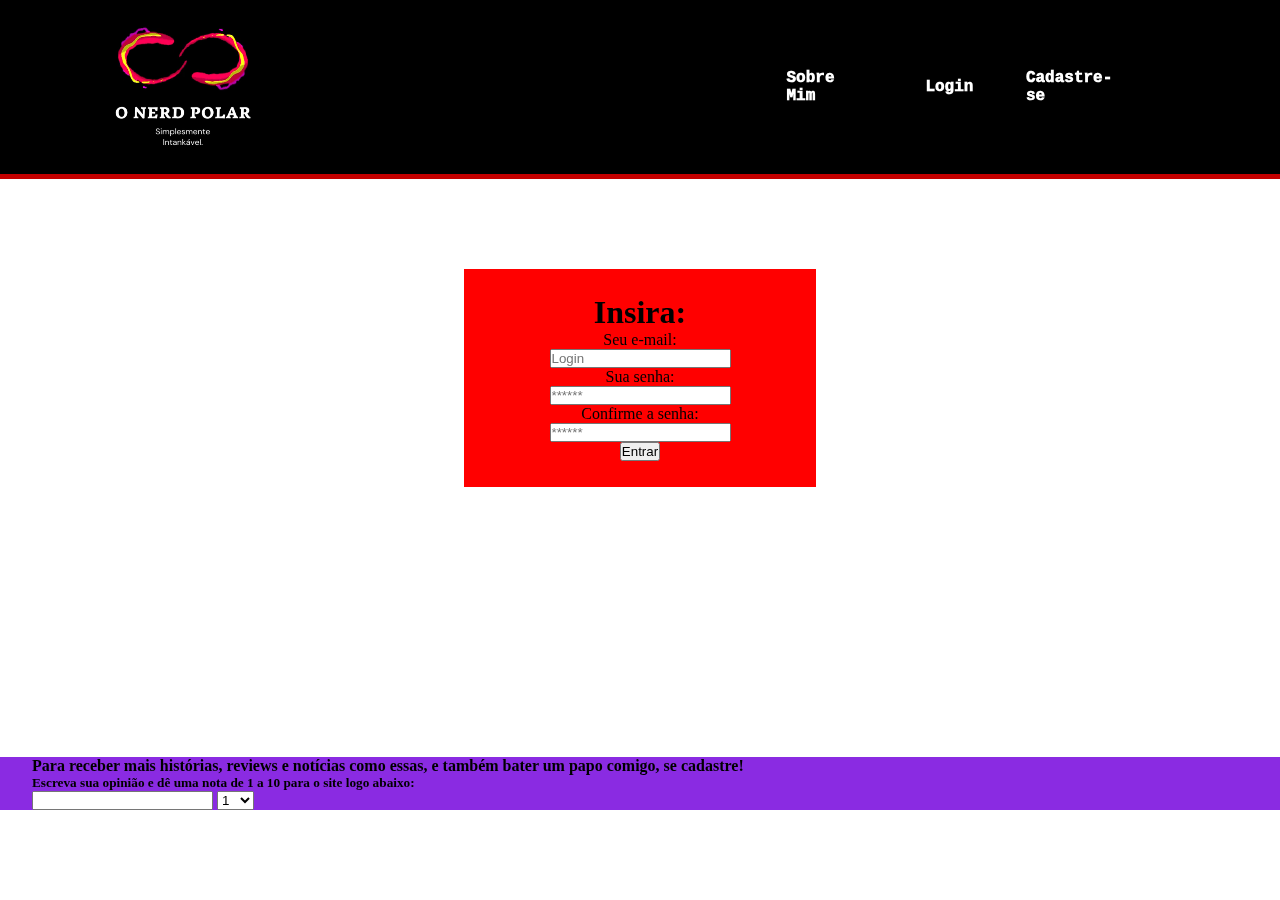
==== cadastro_indiv.html @ e9115575 "Criando Cadastro" ====
<!DOCTYPE html>
<html lang="en">
  <head>
    <meta charset="UTF-8" />
    <meta http-equiv="X-UA-Compatible" content="IE=edge" />
    <meta name="viewport" content="width=device-width, initial-scale=1.0" />
    <link rel="stylesheet" href="estilo_individual.css" />

    <title>O Nerd Polar</title>
  </head>
  <body>

    <div class="header">
        <div class="container">
          <a href="home_indiv.html"><video autoplay muted loop poster src="IMG & VID\O NERd polar.mp4" 
            class="bg_video_logo" type="video/mp4"></video></a>
  
          <ul class="navbar">
            <li class="btn_header">
              <a href="sobre_mim_indiv.html">Sobre Mim</a>
            </li>
  
            <li class="btn_header"><a href="login_indiv.html">Login</a></li>
  
            <li class="btn_header">
              <a href="cadastro_indiv.html">Cadastre-se</a>
            </li>
          </ul>
        </div>
    </div>

    <div class="banner">
        <div class="container">
            <div class="container_card">
                <div class="card_login">

                    <h1>Insira:</h1>
                    <span class="tipo_campo">Seu e-mail:</span>
                    <input id="email_input" type="text" placeholder="Login">

                    <span class="tipo_campo">Sua senha:</span>
                    <input id="senha_input" type="password" placeholder="******">

                    <span class="tipo_campo">Confirme a senha:</span>
                    <input id="senha_input_confirm" type="password" placeholder="******">

                    <button class="btn" onclick="entrar()">Entrar</button>

                </div>
            </div>
        </div>
    </div>

    <div class="footer">
        <div class="container">
  
          <h4>
            Para receber mais histórias, reviews e notícias como essas, e também
            bater um papo comigo, se cadastre!
          </h4>
  
          <h5>
            Escreva sua opinião e dê uma nota de 1 a 10 para o site logo abaixo:
          </h5>
  
          <input type="text" />
  
          <select id="select_nota">
            <option value="1">1</option>
            <option value="2">2</option>
            <option value="3">3</option>
            <option value="4">4</option>
            <option value="5">5</option>
            <option value="6">6</option>
            <option value="7">7</option>
            <option value="8">8</option>
            <option value="9">9</option>
            <option value="0">10</option>
          </select>
        </div>
      </div>
    </div>
  </body>
</html>
---- estilo_individual.css ----
/* Css do Header */
*{
  padding:0;
  margin: 0;
}
.header {
  display: flex;
  background-color: black;
  color: white;
  border-bottom: 5px solid #c40000;
  height: 30%;
  width: 100%
}

.header .container {
  display: flex;
  justify-content: space-between;
  width: 85%;
  margin: auto;
} 

.header a {
  display: flex;
  text-decoration: none;
  color: white;
  font-family:'Courier New', Courier, monospace;
  font-weight: 1000;
  height: 10%;
  width: 10%;
}

.navbar {
  display: flex;
  padding: 0;
  align-items: center;
  list-style: none;
  width: 450px;
  justify-content: space-evenly;
  font-weight: 1000;
}

a .bg_video_logo {
  display: flex;
  width: 160%;
  height: 160%;
}

/* CSS do Banner */

body {
  margin: 0;
  background-color: rgb(255, 255, 255);
}

.banner {
  display: flex;
  height: 100%;
}

.banner .container {
  color: black;
  width: 100vw;
  height: 50vh;
  margin: auto;
}

.banner a {
  text-decoration: none;
}


.sobremim_banner .container {
  width: 90vw;
  height: 50vh;
}

/* CSS do Card Sobre Mim */



/* CSS do Card Batman */



/* CSS do Card do Login */

.container_card {
  display: flex;
  align-items: center;
  justify-content: center;
}

.container_card .card_login {
  display: flex;
  margin-top: 7%;
  align-items: center;
  justify-content: center;
  padding: 2%;
  flex-direction: column;
  background-color: red;
  width: 300px;
  height: fit-content;
  align-items: center;
  ;
}

/* CSS do Footer */

.footer {
  display: flex;
  background-color: blueviolet;
  padding: 0;
  margin-top: 10%;
  align-self: baseline;
}

.footer .container {
  width: 95%;
  margin: auto;
}
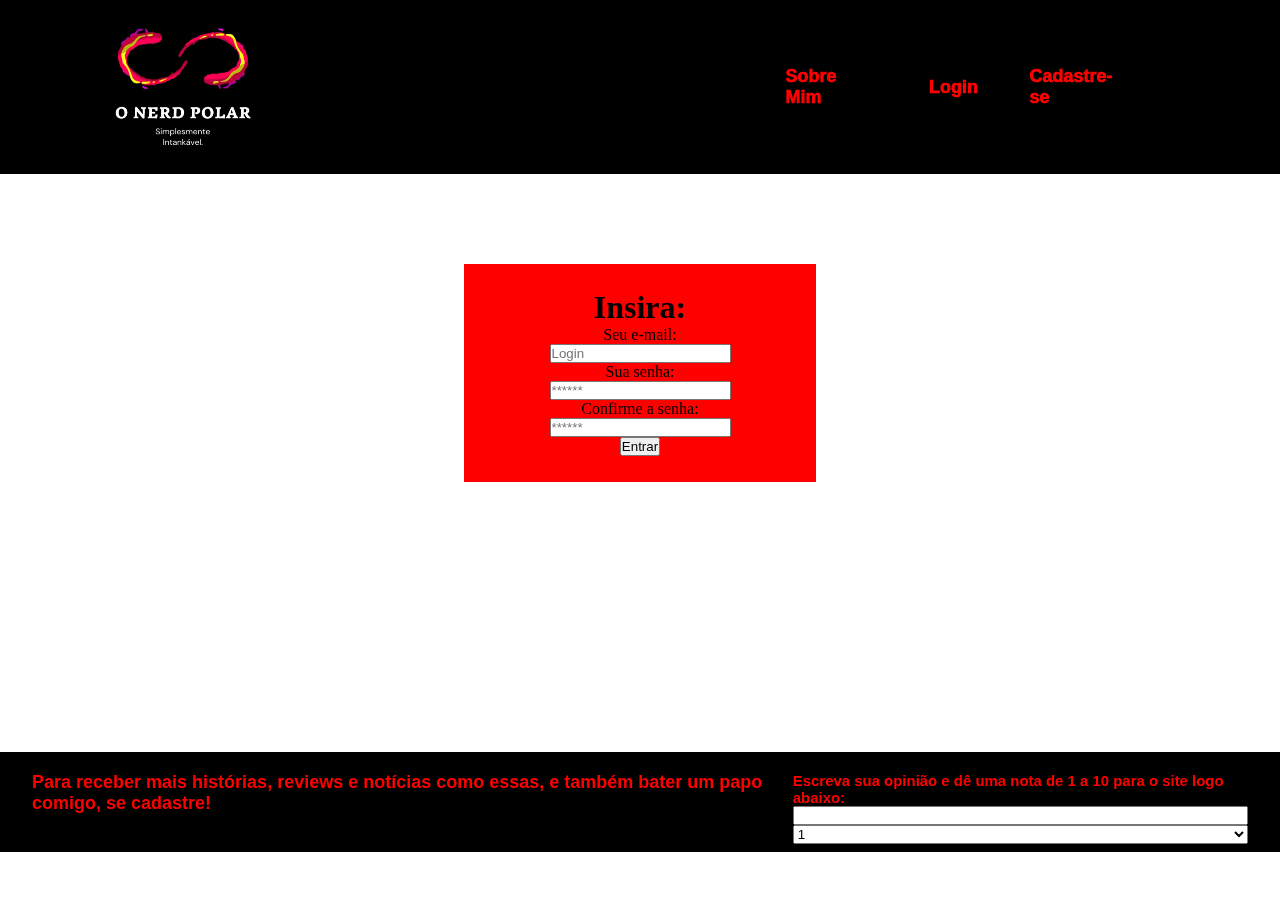
==== commit 59e47b61: "Arrumando CSS geral e adicionando materia" ====
--- a/cadastro_indiv.html
+++ b/cadastro_indiv.html
@@ -52,12 +52,15 @@
     </div>
 
     <div class="footer">
-        <div class="container">
+
+      <div class="container">
   
-          <h4>
-            Para receber mais histórias, reviews e notícias como essas, e também
-            bater um papo comigo, se cadastre!
-          </h4>
+        <h4>
+          Para receber mais histórias, reviews e notícias como essas, e também
+          bater um papo comigo, se cadastre!
+        </h4>
+  
+        <div class="footer_opiniao">
   
           <h5>
             Escreva sua opinião e dê uma nota de 1 a 10 para o site logo abaixo:
@@ -77,8 +80,11 @@
             <option value="9">9</option>
             <option value="0">10</option>
           </select>
+  
         </div>
+  
       </div>
+  
     </div>
   </body>
 </html>
--- a/estilo_individual.css
+++ b/estilo_individual.css
@@ -6,8 +6,7 @@
 .header {
   display: flex;
   background-color: black;
-  color: white;
-  border-bottom: 5px solid #c40000;
+  color: red;
   height: 30%;
   width: 100%
 }
@@ -22,8 +21,8 @@
 .header a {
   display: flex;
   text-decoration: none;
-  color: white;
-  font-family:'Courier New', Courier, monospace;
+  color: red;
+  font-family:'Segoe UI', Tahoma, Geneva, Verdana, sans-serif;
   font-weight: 1000;
   height: 10%;
   width: 10%;
@@ -37,6 +36,7 @@
   width: 450px;
   justify-content: space-evenly;
   font-weight: 1000;
+  font-size: large;
 }
 
 a .bg_video_logo {
@@ -64,23 +64,84 @@
   margin: auto;
 }
 
+.container .card_home {
+  display: flex;
+  height: 90%;
+}
+
 .banner a {
   text-decoration: none;
+  color: black;
 }
 
+.batman_materia {
+  display: flex;
+  justify-content: center;
+  align-items: center;
+  flex-direction: column;
+  font-size: 24px;
+  margin: 3%;
+  width: 80%;
+  height: 90%;
+}
+
+.batman_materia a {
+  width: 90%;
+  margin-top: 10%;
+}
+
+a .img_batman {
+  width: 100%;
+  height: 100%;
+  align-items: center;
+}
+
+.onepiece_materia {
+  display: flex;
+  justify-content: center;
+  align-items: center;
+  flex-direction: column;
+  font-size: 24px;
+  margin: 3%;
+  width: 80%;
+  height: 90%;
+}
+
+.onepiece_materia a {
+  width: 90%;
+  margin-top: 10%;
+}
+
+a .img_onepiece {
+  width: 95%;
+  height: 95%;
+  align-items: center;
+}
+
+/* CSS do Card Sobre Mim */
 
 .sobremim_banner .container {
   width: 90vw;
   height: 50vh;
 }
 
-/* CSS do Card Sobre Mim */
+/* CSS do Card do Batman */
 
+.container_video {
+  display: flex;
+  align-items: center;
+  justify-content: center;
+  margin: 1%;
+}
 
+.bg_video_batman {
+  width: 80%;
+  margin: 1;
+}
 
-/* CSS do Card Batman */
-
-
+.card_batman .container {
+  height: 20%;
+}
 
 /* CSS do Card do Login */
 
@@ -108,13 +169,26 @@
 
 .footer {
   display: flex;
-  background-color: blueviolet;
+  height: 100px;
+  background-color: black;
+  color: red;
   padding: 0;
   margin-top: 10%;
   align-self: baseline;
+  font-family:'Segoe UI', Tahoma, Geneva, Verdana, sans-serif;
 }
 
 .footer .container {
+  display: flex;
   width: 95%;
   margin: auto;
+  justify-content: space-between;
+  height: 60%;
+  font-size: 18px;
+}
+
+.footer_opiniao {
+  display: flex;
+  flex-direction: column;
+  width: 45%;
 }